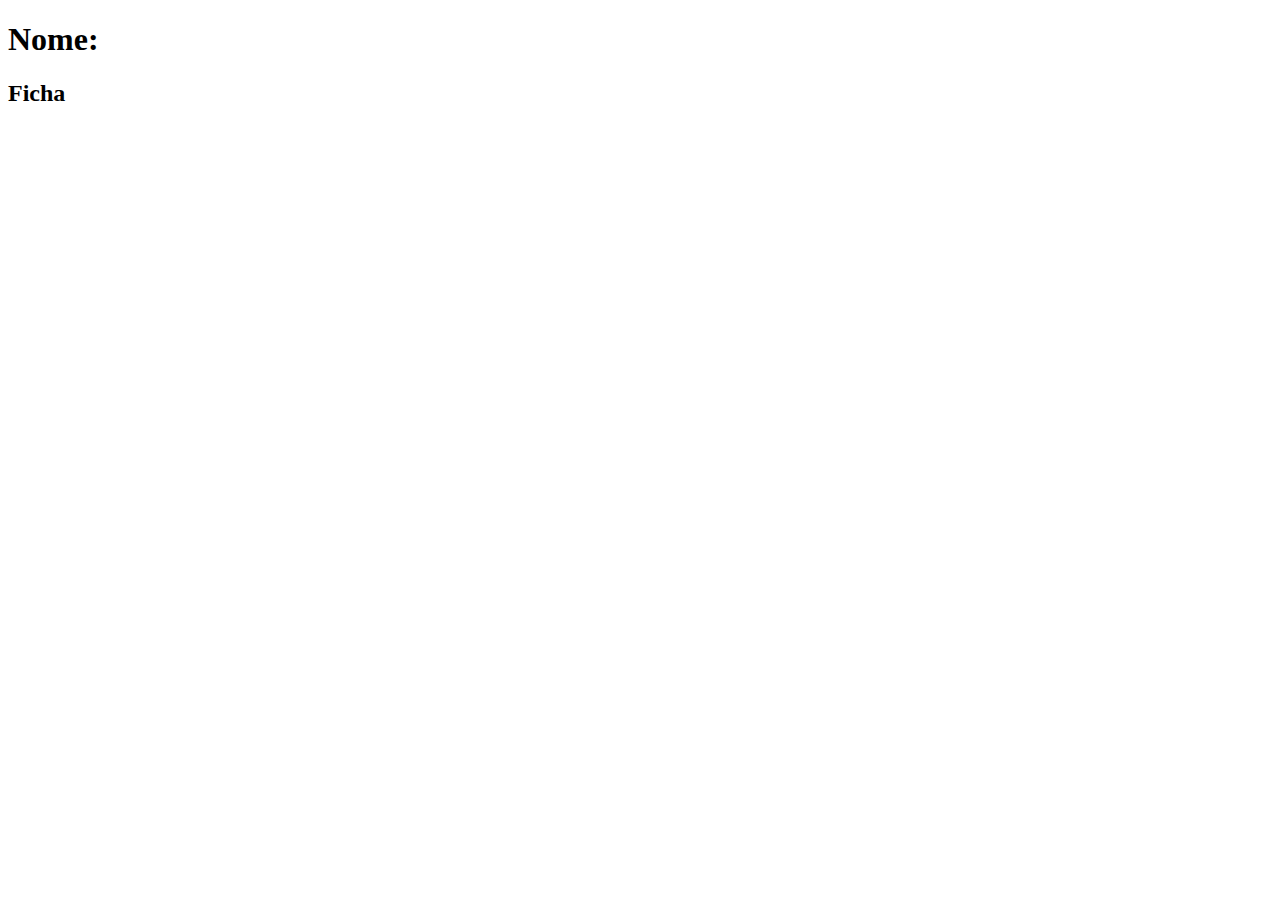
==== Aula6/index.html @ a47e868d "First Commit" ====
<!DOCTYPE html>
<html lang="en">
<head>
    <meta charset="UTF-8">
    <meta name="viewport" content="width=device-width, initial-scale=1.0">
    <title>Aula 5</title>
    <link rel="stylesheet" href="./estilos.css">
</head>
<body>
    <h1> Nome: </h1>

    <h2> Ficha </h2>
    <ul>
        
    </ul>

    <script src="./scripts.js"></script>
</body>
</html>
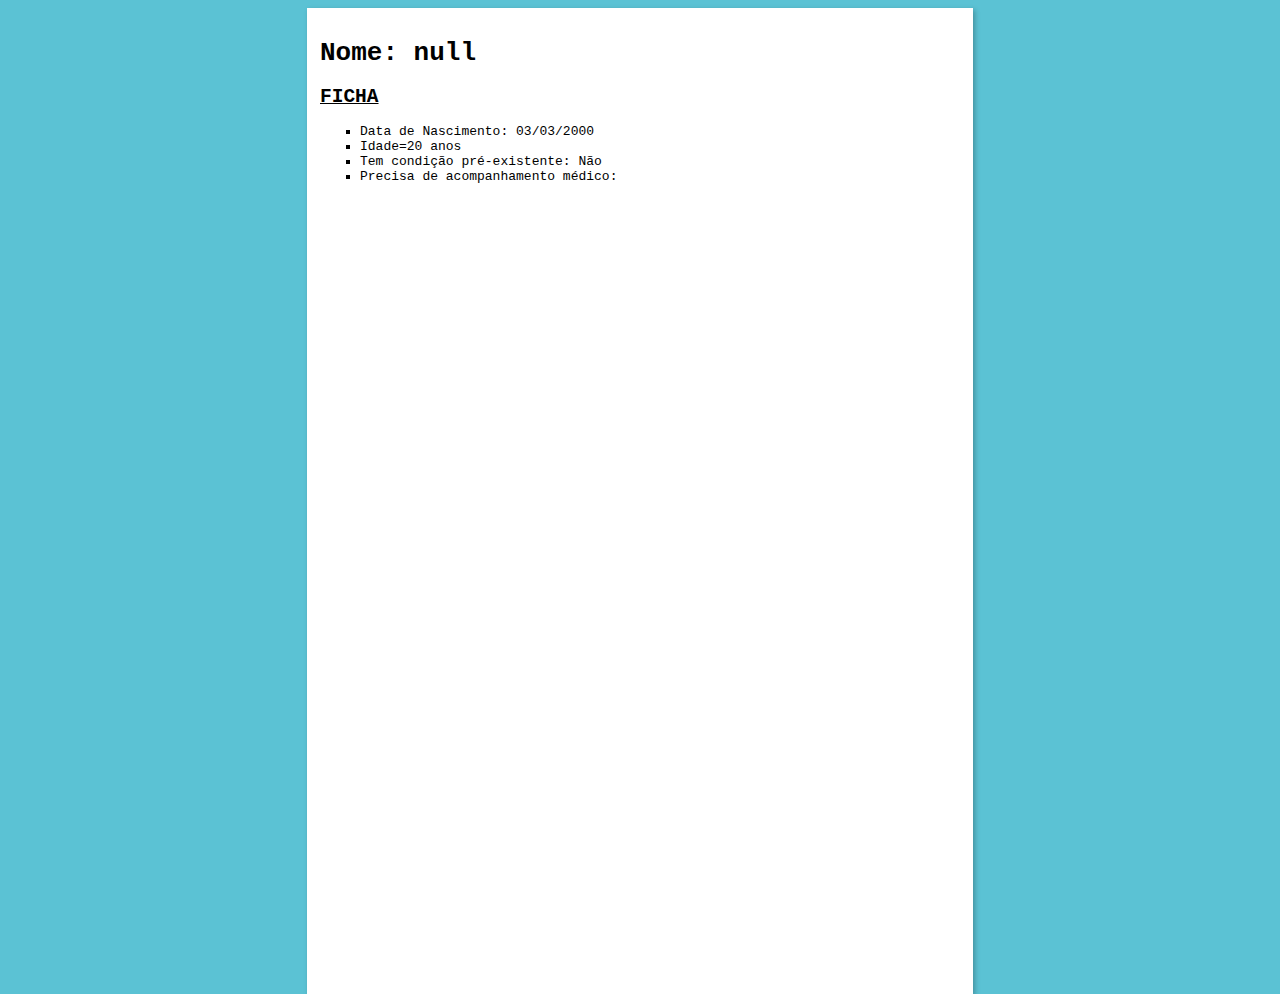
==== commit c9775cf4: "Aula 6" ====
--- a/Aula6/index.html
+++ b/Aula6/index.html
@@ -7,10 +7,10 @@
     <link rel="stylesheet" href="./estilos.css">
 </head>
 <body>
-    <h1> Nome: </h1>
+    <h1 id="tagh1"> Nome: </h1>
 
     <h2> Ficha </h2>
-    <ul>
+    <ul id="lista">
         
     </ul>
 
--- a/Aula6/estilos.css
+++ b/Aula6/estilos.css
@@ -0,0 +1,45 @@
+* {
+    font-family: monospace;
+}
+html {
+    
+    height: 100%;
+    justify-content: center;
+    align-items: center;
+
+    background-color: rgb(91, 194, 212);
+}
+body {
+    min-width: 150px;
+    min-height: 400px;
+
+    width: 50vw;
+    height: 75vw;
+
+    padding: 1em;
+
+    border: 1px lightgray;
+    box-shadow: 2px 2px 5px 0px rgba(0, 0, 0, .25);
+    background: white;
+
+    margin-left: auto;
+    margin-right: auto;
+}
+h2 {
+    text-decoration: underline;
+    text-transform: uppercase;
+}
+ul {
+    list-style: square;
+}
+img {
+    width: 48px;
+    min-width: 48px;
+    border: 2px solid white;
+    vertical-align: middle;
+    background-color: lightgray;
+}
+p {
+    display: inline-block;
+    width: 200px;
+}